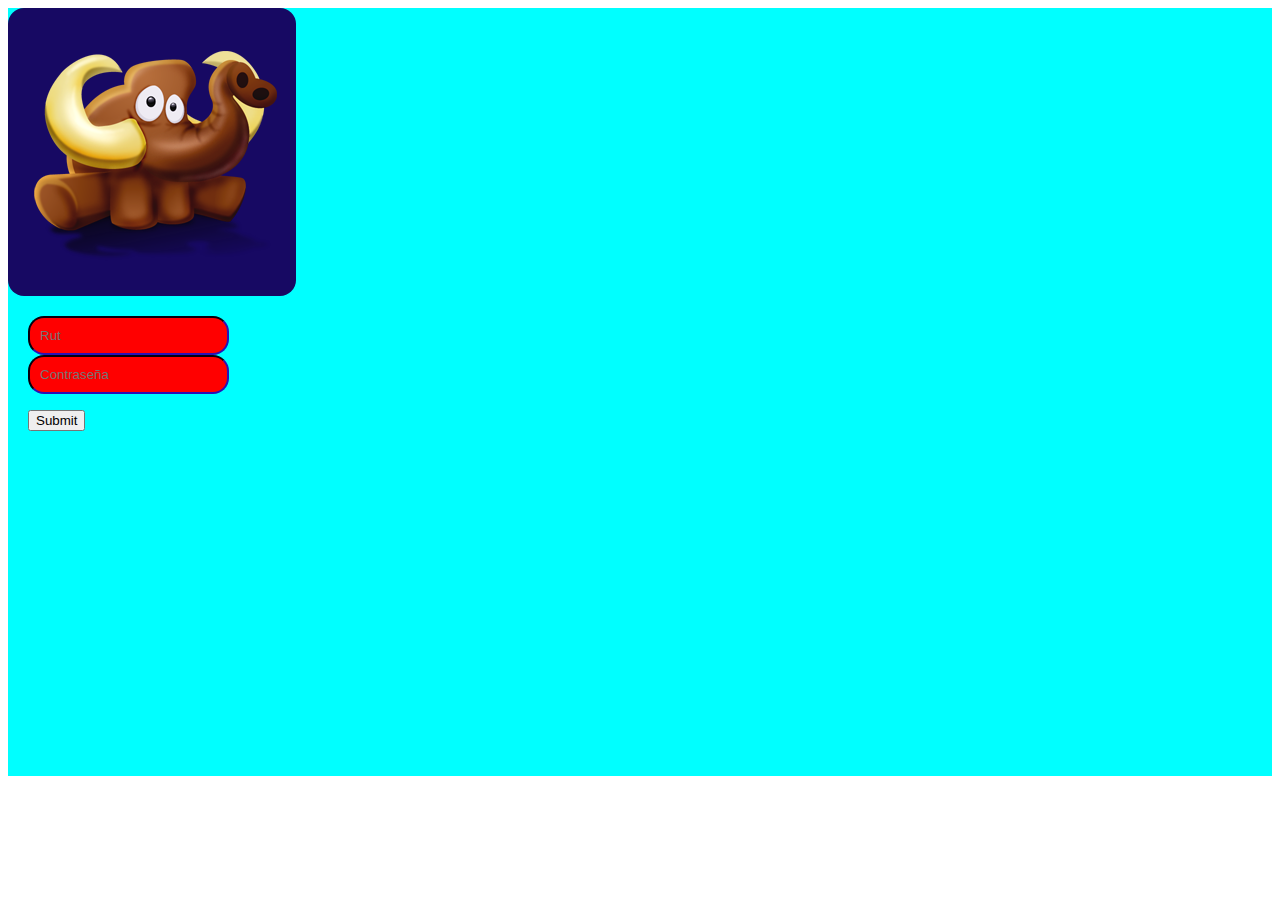
==== pages/login.html @ 5abd8122 "First deploy" ====
<!doctype html>
<html lang="en">

<head>
  <title>Login</title>
  <!-- Required meta tags -->
  <meta charset="utf-8">
  <meta name="viewport" content="width=device-width, initial-scale=1, shrink-to-fit=no">

  <!-- Bootstrap CSS v5.2.0-beta1 -->
  <link rel="stylesheet" href="https://cdn.jsdelivr.net/npm/bootstrap@5.2.0-beta1/dist/css/bootstrap.min.css"
    integrity="sha384-0evHe/X+R7YkIZDRvuzKMRqM+OrBnVFBL6DOitfPri4tjfHxaWutUpFmBp4vmVor" crossorigin="anonymous">
  <link rel="stylesheet" href="../style.css">

</head>

<body>

  <div class="display-canvas">
    <div class="image-container login-image-container">
      <img src="../img/mamuts1.png">
    </div>

    <div class="login-username-form">
      <form action="accion.php" method="post">
        <input type="text" class="login-form-element" name="nombre" placeholder="Rut" />
        <input type="text" class="login-form-element" name="edad" placeholder="Contraseña" />
        <p><input type="submit" /></p>
      </form>
    </div>
  </div>




  <!-- Bootstrap JavaScript Libraries -->
  <script src="https://cdn.jsdelivr.net/npm/@popperjs/core@2.11.5/dist/umd/popper.min.js"
    integrity="sha384-Xe+8cL9oJa6tN/veChSP7q+mnSPaj5Bcu9mPX5F5xIGE0DVittaqT5lorf0EI7Vk"
    crossorigin="anonymous"></script>

  <script src="https://cdn.jsdelivr.net/npm/bootstrap@5.2.0-beta1/dist/js/bootstrap.min.js"
    integrity="sha384-kjU+l4N0Yf4ZOJErLsIcvOU2qSb74wXpOhqTvwVx3OElZRweTnQ6d31fXEoRD1Jy"
    crossorigin="anonymous"></script>
</body>

</html>
---- style.css ----
.display-canvas {
    display: grid;
    grid-template-rows: repeat(16, 48px);
    grid-template-columns: repeat(10, 48px);
    background-color: aqua;
}

.image-container {
    padding: 20px;
    border-width: 1px;
    background-color: #170963;
    border-radius: 1rem;
}

.login-image-container {
    
    grid-row-start: 1;
    grid-column-start:  1;

    grid-column-end: 7;
    grid-row-end: 7;
    
}

.login-username-form {
    padding: 20px;

    grid-row-start: 7;
    grid-row-end: 9;

    grid-column-start: 1;
    grid-column-end: 7;
}

.login-form-element {
    color: #170963;
    border-radius: 1rem;
    border-color: #170963;
    background-color: red;
    padding: 10px;
}
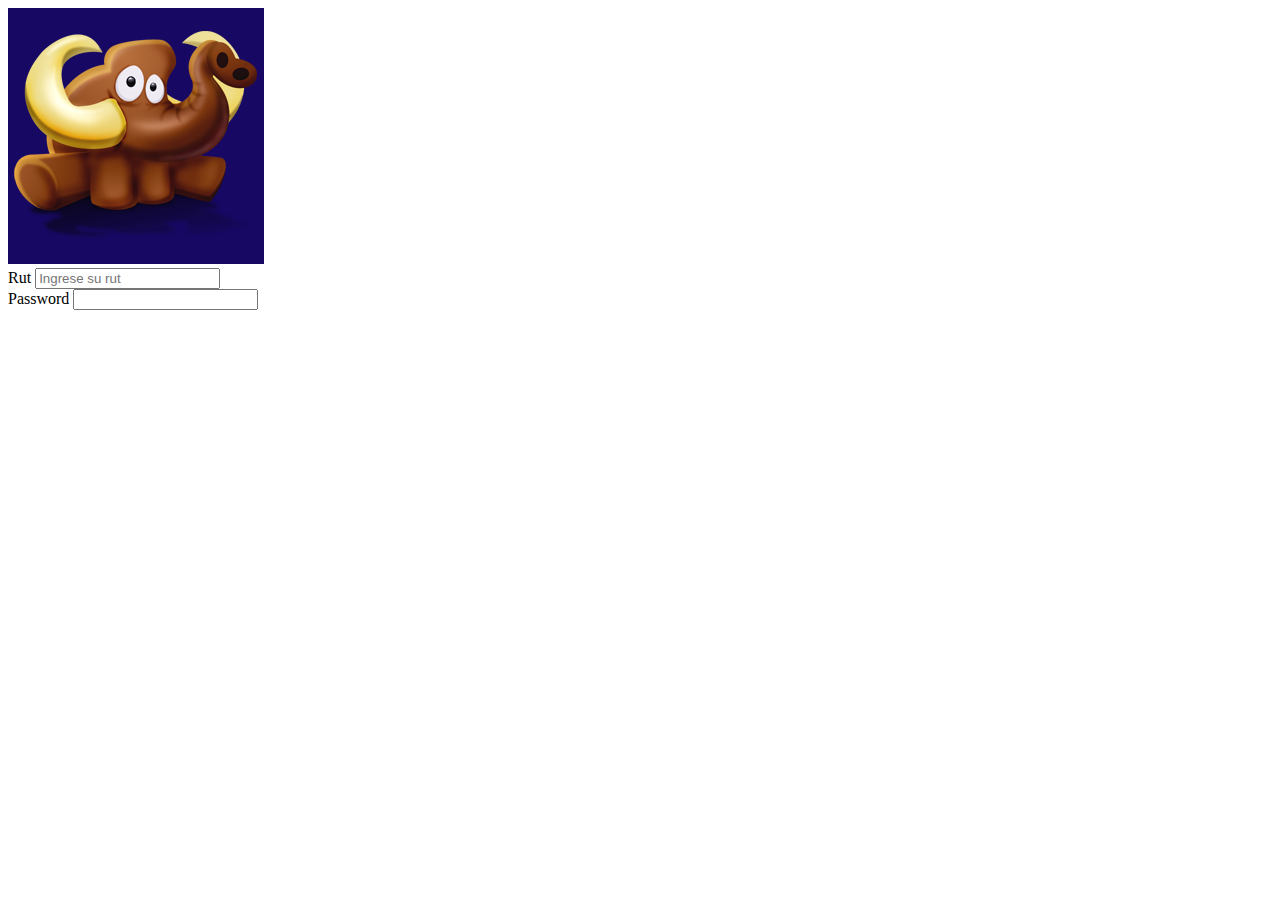
==== commit 6581468e: "Se opta por solucion bs5" ====
--- a/pages/login.html
+++ b/pages/login.html
@@ -16,19 +16,22 @@
 
 <body>
 
-  <div class="display-canvas">
-    <div class="image-container login-image-container">
-      <img src="../img/mamuts1.png">
-    </div>
+  <div class="text-center">
+    <img src="../img/mamuts1.png" class="rounded" alt="Mamut" style="background-color: #170963;">
+  </div>
 
-    <div class="login-username-form">
-      <form action="accion.php" method="post">
-        <input type="text" class="login-form-element" name="nombre" placeholder="Rut" />
-        <input type="text" class="login-form-element" name="edad" placeholder="Contraseña" />
-        <p><input type="submit" /></p>
-      </form>
-    </div>
+  <div class="mb-3">
+    <label for="rut" class="form-label">Rut</label>
+    <input type="text" class="form-control" name="rut" id="rut" aria-describedby="emailHelpId" placeholder="Ingrese su rut" onkeypress="rutValido()">
+    <small id="help-login" class="form-text text-muted"></small>
   </div>
+
+
+  <div class="mb-3">
+    <label for="" class="form-label">Password</label>
+    <input type="password" class="form-control" name="" id="" placeholder="">
+  </div>
+
 
 
 
@@ -41,6 +44,8 @@
   <script src="https://cdn.jsdelivr.net/npm/bootstrap@5.2.0-beta1/dist/js/bootstrap.min.js"
     integrity="sha384-kjU+l4N0Yf4ZOJErLsIcvOU2qSb74wXpOhqTvwVx3OElZRweTnQ6d31fXEoRD1Jy"
     crossorigin="anonymous"></script>
+
+  <script src="../js/utils.js"></script>
 </body>
 
 </html>--- a/style.css
+++ b/style.css
@@ -1,7 +1,7 @@
 .display-canvas {
     display: grid;
-    grid-template-rows: repeat(16, 48px);
-    grid-template-columns: repeat(10, 48px);
+    grid-template-rows: repeat(16, 42px);
+    grid-template-columns: repeat(10, 42px);
     background-color: aqua;
 }
 
@@ -36,6 +36,5 @@
     color: #170963;
     border-radius: 1rem;
     border-color: #170963;
-    background-color: red;
     padding: 10px;
 }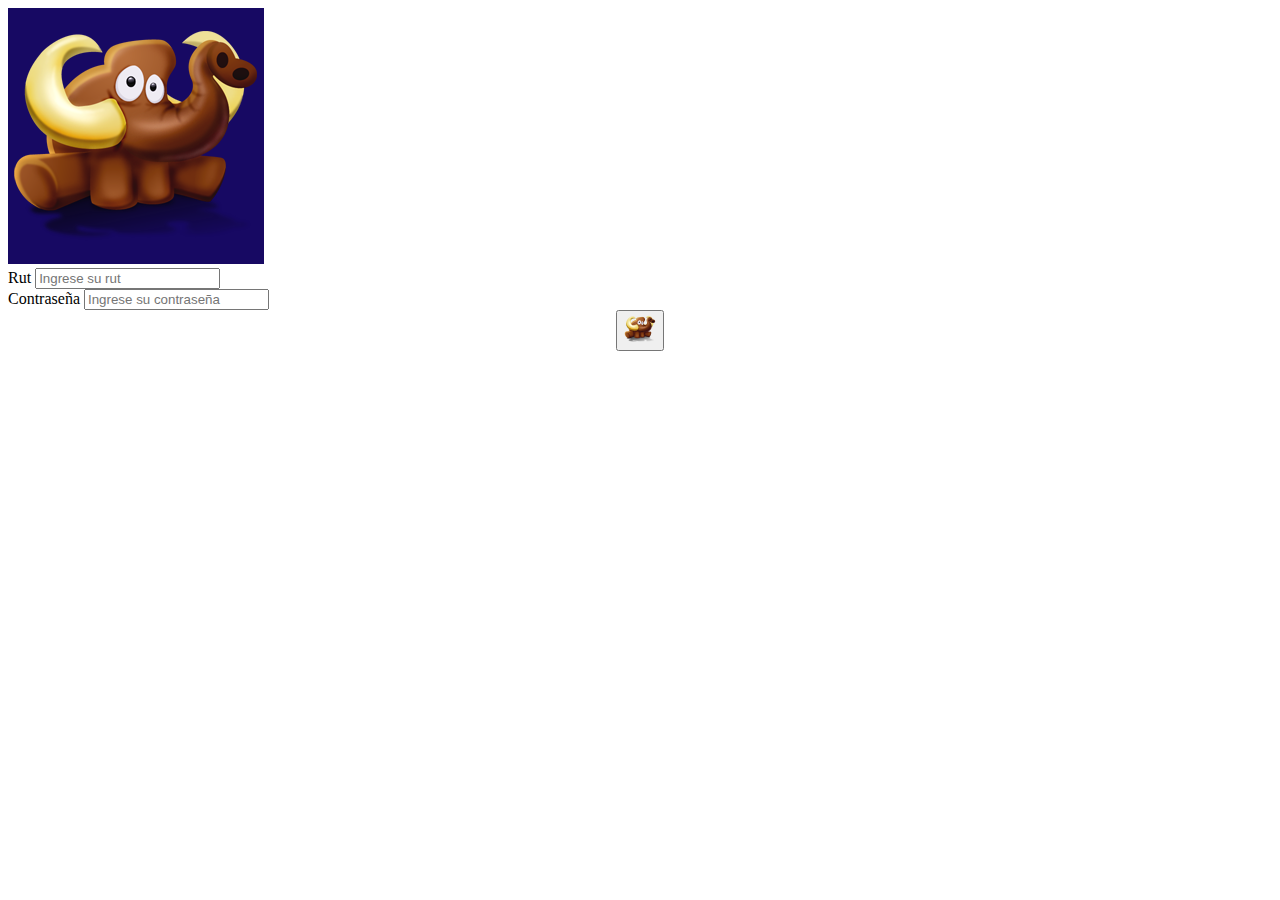
==== commit 72b90589: "Se opta por solucion bs5" ====
--- a/pages/login.html
+++ b/pages/login.html
@@ -20,17 +20,26 @@
     <img src="../img/mamuts1.png" class="rounded" alt="Mamut" style="background-color: #170963;">
   </div>
 
-  <div class="mb-3">
-    <label for="rut" class="form-label">Rut</label>
-    <input type="text" class="form-control" name="rut" id="rut" aria-describedby="emailHelpId" placeholder="Ingrese su rut" onkeypress="rutValido()">
-    <small id="help-login" class="form-text text-muted"></small>
-  </div>
+  <form action="action.php">
+    <div class="mb-3">
+      <label for="rut" class="form-label">Rut</label>
+      <input type="text" class="form-control" name="rut" id="rut" aria-describedby="emailHelpId"
+        placeholder="Ingrese su rut" onkeydown="rutValido()">
+      <small id="help-login" class="form-text text-muted"></small>
+    </div>
 
 
-  <div class="mb-3">
-    <label for="" class="form-label">Password</label>
-    <input type="password" class="form-control" name="" id="" placeholder="">
-  </div>
+    <div class="mb-3">
+      <label for="" class="form-label">Contraseña</label>
+      <input type="password" class="form-control" name="" id="" placeholder="Ingrese su contraseña">
+    </div>
+
+    <div style="text-align:center;">
+      <button type="submit" class="btn btn-primary">
+        <img src="../img/mamuts1.png" alt="LogIn" style="width:32px; height:32px; border-color: #170963;">
+      </button>
+    </div>
+  </form>
 
 
 
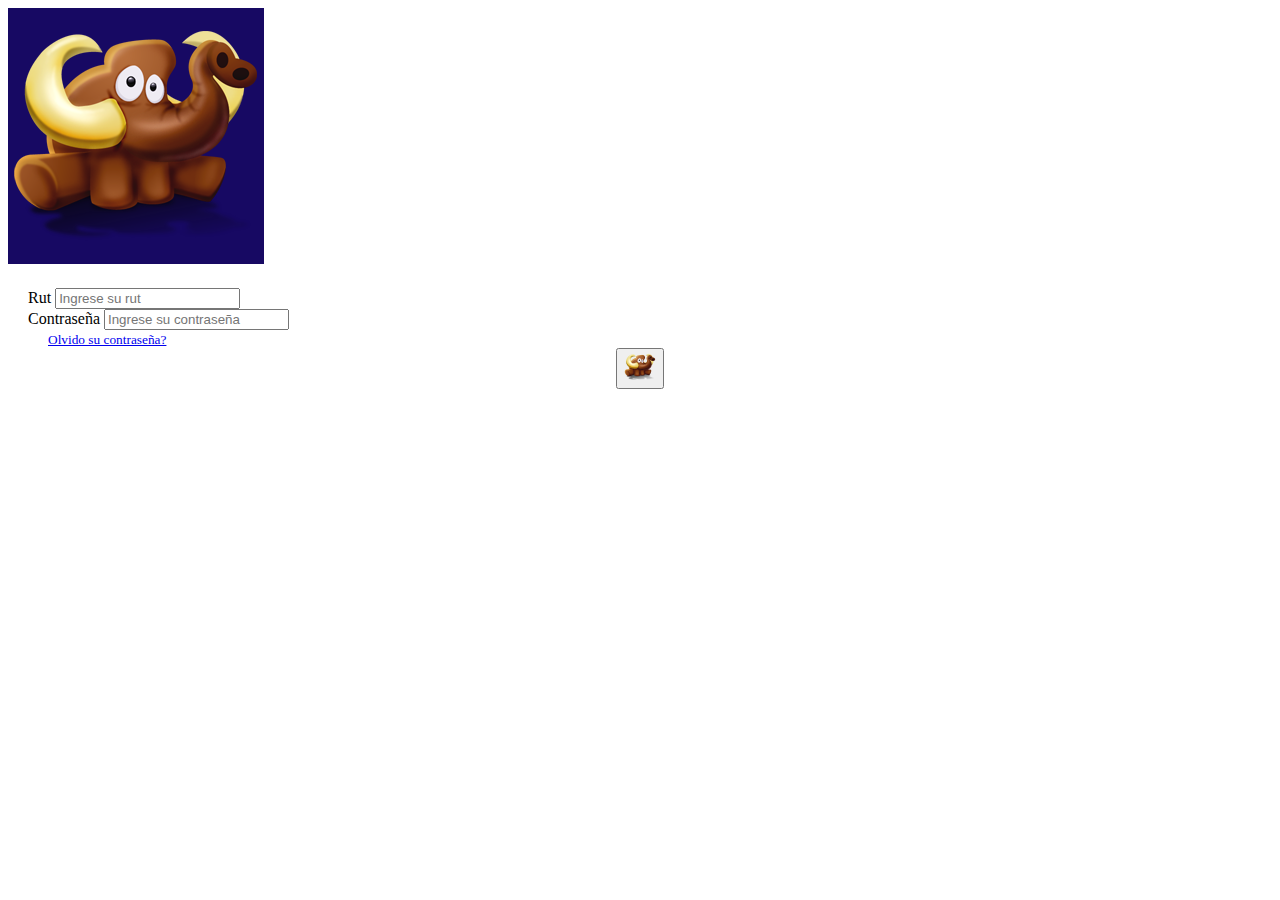
==== commit 2f3b93b4: "Se agrega recoverpassword" ====
--- a/pages/login.html
+++ b/pages/login.html
@@ -21,18 +21,24 @@
   </div>
 
   <form action="action.php">
-    <div class="mb-3">
+    <div class="mb-3" style="padding-left: 20px; padding-top: 20px;">
       <label for="rut" class="form-label">Rut</label>
       <input type="text" class="form-control" name="rut" id="rut" aria-describedby="emailHelpId"
         placeholder="Ingrese su rut" onkeydown="rutValido()">
       <small id="help-login" class="form-text text-muted"></small>
+
+      <div class="mb-3">
+        <label for="" class="form-label">Contraseña</label>
+        <input type="password" class="form-control" name="" id="" placeholder="Ingrese su contraseña">
+      </div>
+
+      <small class="form-text text-muted" style="padding: 20px;">
+        <a href="./recoverpassword.html">Olvido su contraseña?</a>
+      </small>
     </div>
 
 
-    <div class="mb-3">
-      <label for="" class="form-label">Contraseña</label>
-      <input type="password" class="form-control" name="" id="" placeholder="Ingrese su contraseña">
-    </div>
+    
 
     <div style="text-align:center;">
       <button type="submit" class="btn btn-primary">
